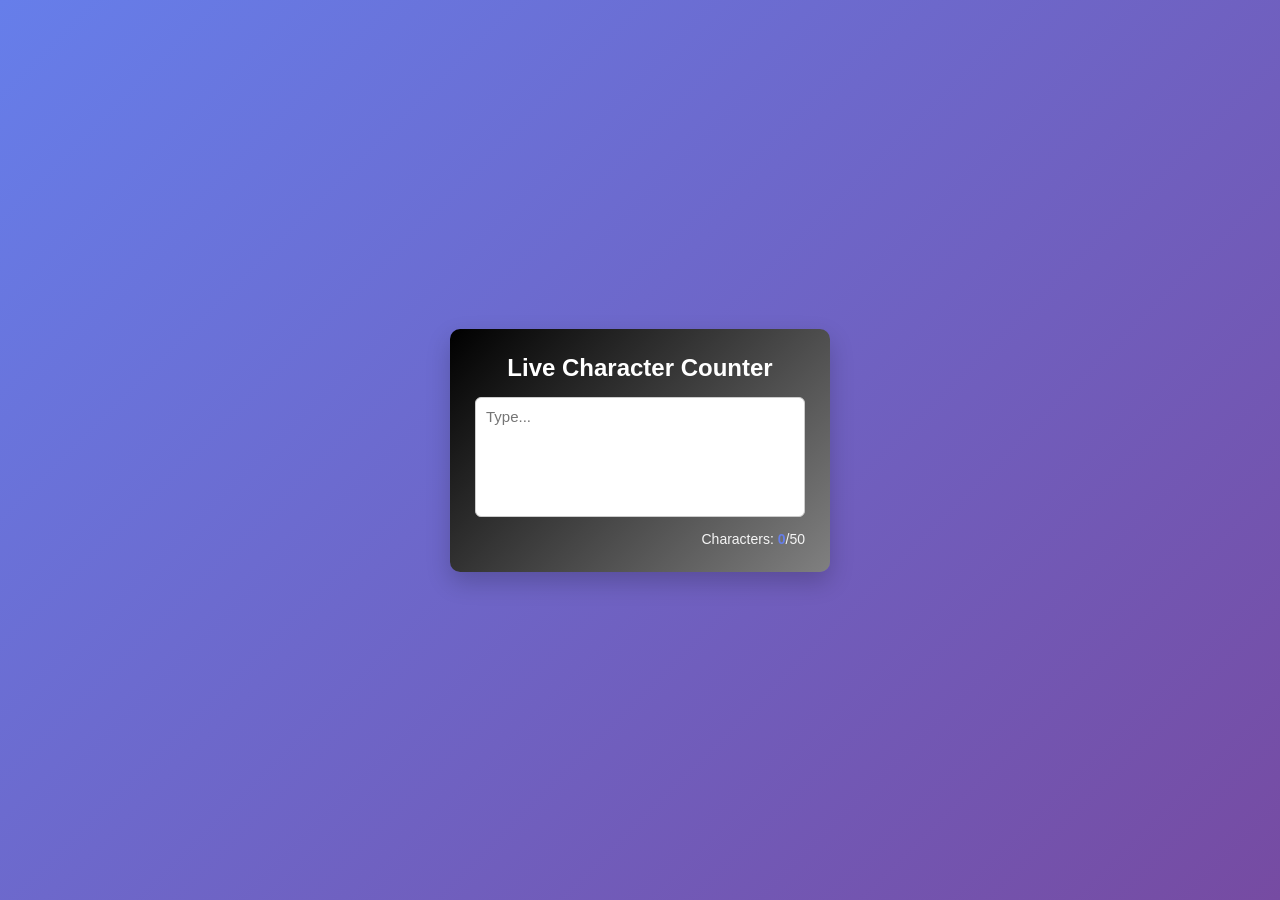
==== exp4/index.html @ d9d181bc "Rename pr4.html to index.html for Vercel deployment" ====
<!DOCTYPE html>
<html>
<head>
    <title>Live Character Counter</title>
    <link rel="stylesheet" href="pr4.css">
</head>
<body>

    <div class="container">
        <h2 style="color:white">Live Character Counter</h2>

        <textarea id="textArea" placeholder="Type..." maxlength="50"></textarea>

        <div class="counter" style="color:whitesmoke">
            Characters: <span id="count">0</span>/50
        </div>
    </div>

    <script>
        const textArea = document.getElementById("textArea");
        const count = document.getElementById("count");

        textArea.addEventListener("input", () => {
            count.innerText = textArea.value.length;
        });
    </script>

</body>
</html>
---- exp4/pr4.css ----
* {
    margin: 0;
    padding: 0;
    box-sizing: border-box;
    font-family: Arial, sans-serif;
}

body {
    height: 100vh;
    background: linear-gradient(135deg, #667eea, #764ba2);
    display: flex;
    align-items: center;
    justify-content: center;
}

.container {
    background: linear-gradient(135deg, black, grey);
    padding: 25px;
    width: 380px;
    border-radius: 10px;
    box-shadow: 0 10px 25px rgba(0, 0, 0, 0.2);
}

.container h2 {
    text-align: center;
    margin-bottom: 15px;
    color: #333;
}

textarea {
    width: 100%;
    height: 120px;
    padding: 10px;
    font-size: 15px;
    border-radius: 6px;
    border: 1px solid #ccc;
    resize: none;
    outline: none;
}

textarea:focus {
    border-color: #667eea;
}

.counter {
    margin-top: 10px;
    text-align: right;
    font-size: 14px;
    color: #555;
}

.counter span {
    font-weight: bold;
    color: #667eea;
}
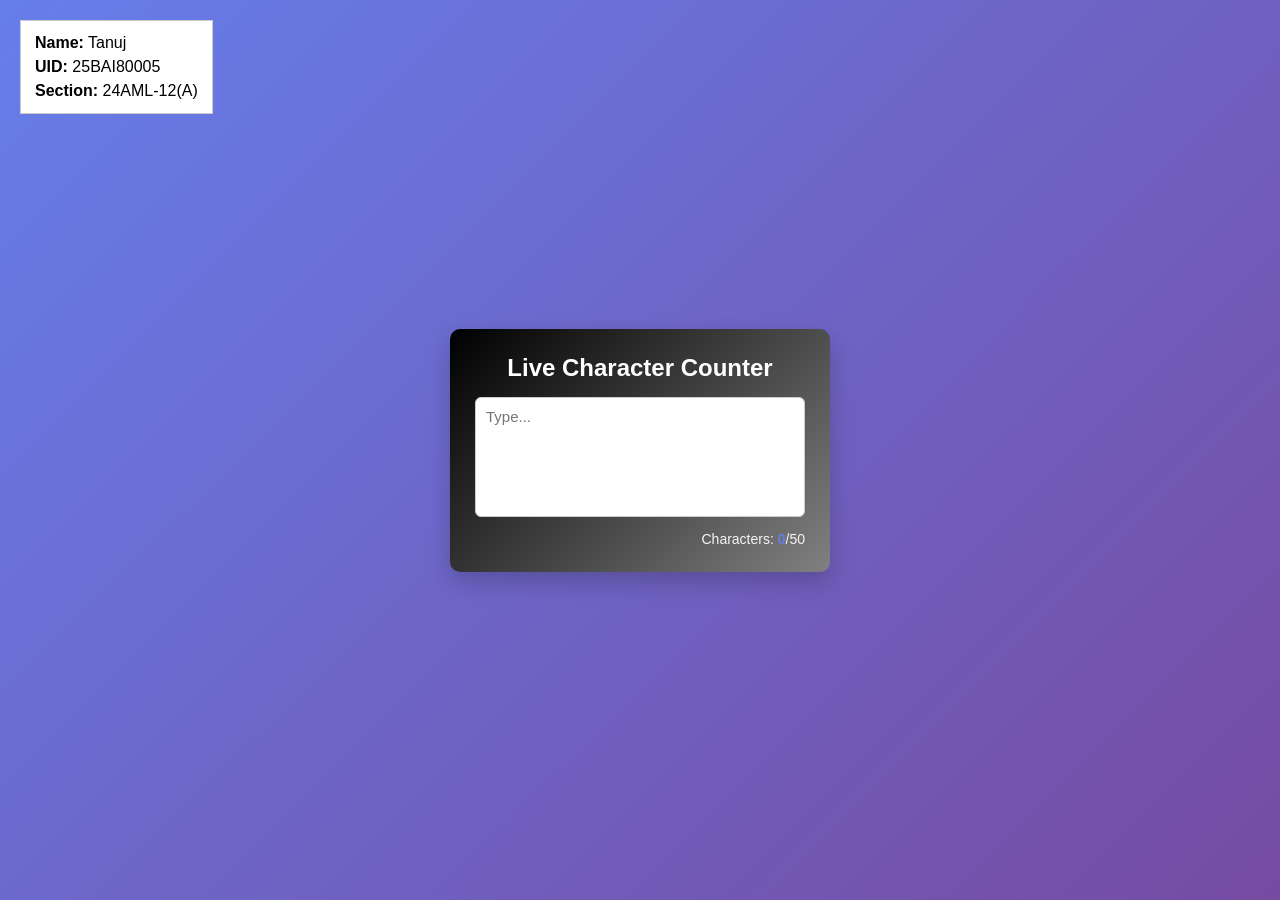
==== commit b9f93b34: "Adjusted student info font size and position" ====
--- a/exp4/index.html
+++ b/exp4/index.html
@@ -5,6 +5,15 @@
     <link rel="stylesheet" href="pr4.css">
 </head>
 <body>
+    <div class="header">
+    <div class="student-info">
+        <p><strong>Name:</strong> Tanuj</p>
+        <p><strong>UID:</strong> 25BAI80005</p>
+        <p><strong>Section:</strong> 24AML-12(A)</p>
+    </div>
+</div>
+
+
 
     <div class="container">
         <h2 style="color:white">Live Character Counter</h2>
--- a/exp4/pr4.css
+++ b/exp4/pr4.css
@@ -53,3 +53,16 @@
     font-weight: bold;
     color: #667eea;
 }
+
+.student-info {
+    position: absolute;
+    top: 20px;
+    left: 20px;
+    border: 1px solid #ccc;
+    padding: 10px 14px;
+    font-family: Arial;
+    font-size: 16px; 
+    line-height: 1.5; 
+    background: #fff;
+}
+
